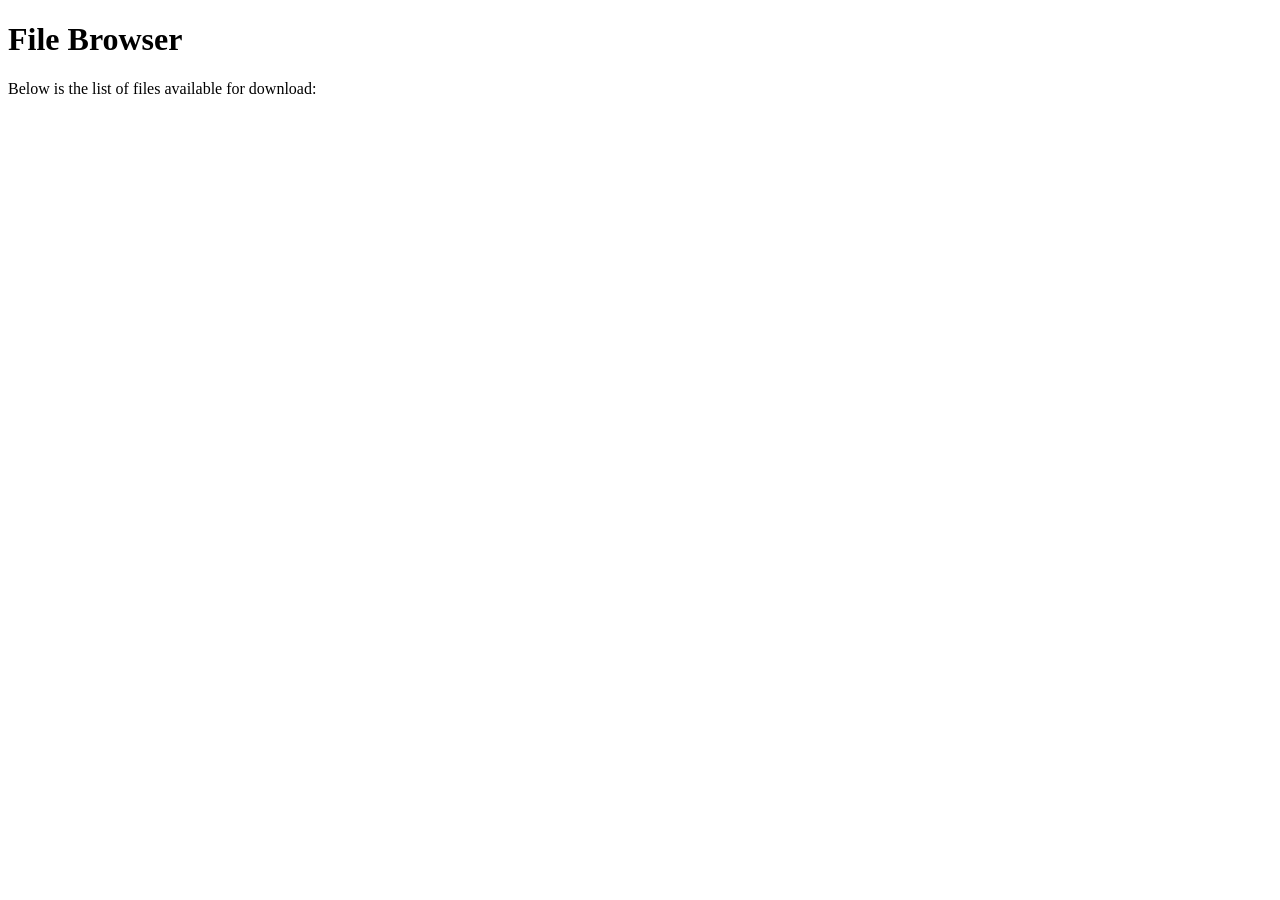
==== html/index.html @ 37473ae0 "Initial commit" ====
<!DOCTYPE html>
<html lang="en">
<head>
  <meta charset="UTF-8">
  <meta name="viewport" content="width=device-width, initial-scale=1.0">
  <title>File Browser</title>
</head>
<body>
  <h1>File Browser</h1>
  <p>Below is the list of files available for download:</p>
  <ul id="file-list"></ul>
  <script src="app.js"></script>
</body>
</html>
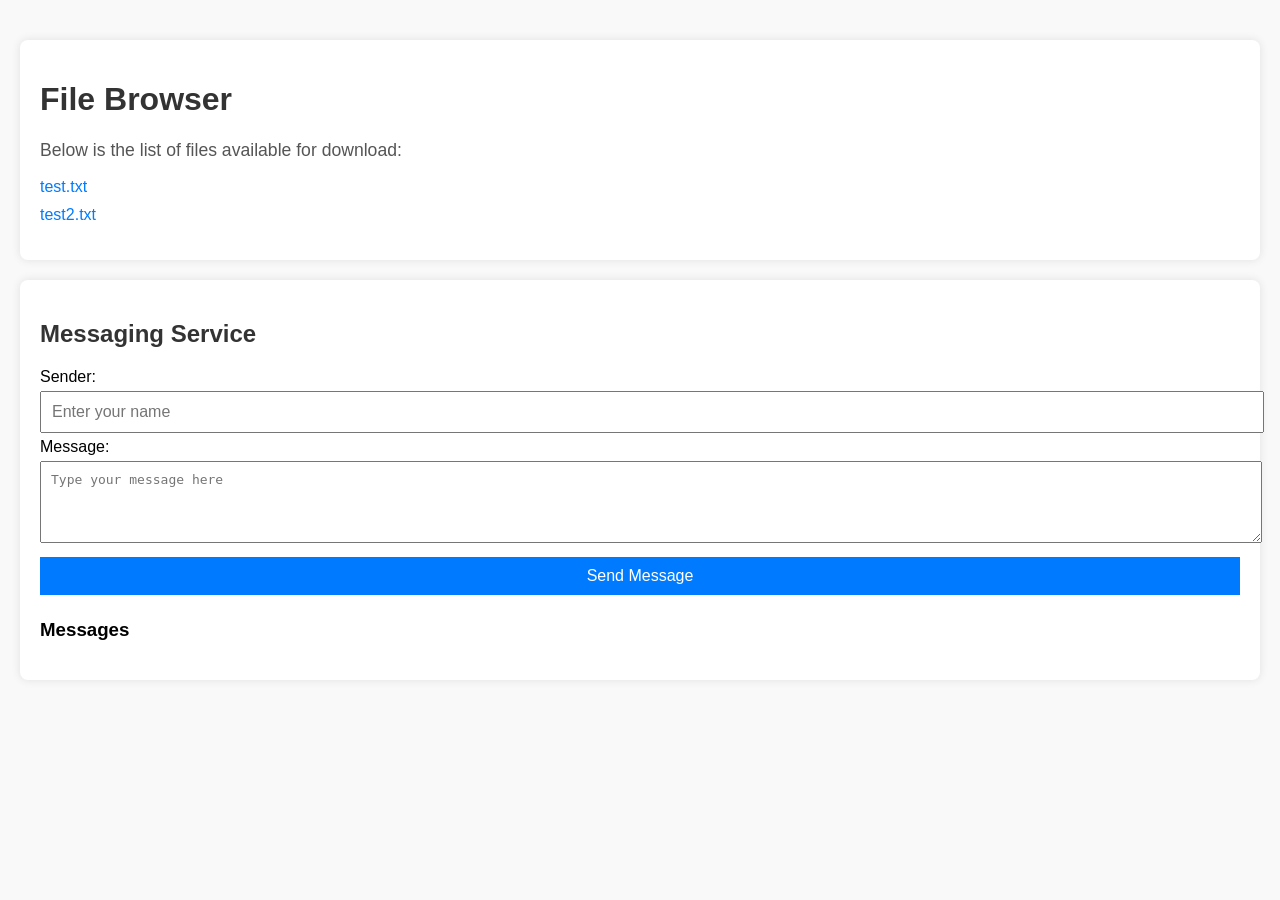
==== commit cde48358: "Added messaging service" ====
--- a/html/index.html
+++ b/html/index.html
@@ -3,12 +3,165 @@
 <head>
   <meta charset="UTF-8">
   <meta name="viewport" content="width=device-width, initial-scale=1.0">
-  <title>File Browser</title>
+  <title>Static File Browser & Messaging</title>
+  <style>
+    body {
+      font-family: Arial, sans-serif;
+      background-color: #f9f9f9;
+      margin: 0;
+      padding: 20px;
+    }
+    h1, h2 {
+      color: #333;
+    }
+    p {
+      font-size: 1.1em;
+      color: #555;
+    }
+    ul {
+      list-style-type: none;
+      padding: 0;
+    }
+    li {
+      margin: 10px 0;
+    }
+    a {
+      text-decoration: none;
+      color: #007BFF;
+    }
+    a:hover {
+      text-decoration: underline;
+    }
+    .container {
+      margin-top: 20px;
+      padding: 20px;
+      background: #ffffff;
+      box-shadow: 0px 0px 10px rgba(0, 0, 0, 0.1);
+      border-radius: 8px;
+    }
+    #message-list {
+      list-style-type: none;
+      padding: 0;
+    }
+    #message-list li {
+      margin: 5px 0;
+      padding: 8px;
+      background: #f1f1f1;
+      border-radius: 4px;
+    }
+    input, textarea, button {
+      margin: 5px 0;
+      padding: 10px;
+      width: 100%;
+      font-size: 1em;
+    }
+    button {
+      background-color: #007BFF;
+      color: white;
+      border: none;
+      cursor: pointer;
+    }
+    button:hover {
+      background-color: #0056b3;
+    }
+  </style>
 </head>
 <body>
-  <h1>File Browser</h1>
-  <p>Below is the list of files available for download:</p>
-  <ul id="file-list"></ul>
-  <script src="app.js"></script>
+  <!-- Static File Section -->
+  <div class="container">
+    <h1>File Browser</h1>
+    <p>Below is the list of files available for download:</p>
+    <ul id="file-list">
+      <li><a href="/files/test.txt" target="_blank">test.txt</a></li>
+      <li><a href="/files/test2.txt" target="_blank">test2.txt</a></li>
+    </ul>
+  </div>
+
+  <!-- Messaging Section -->
+  <div class="container">
+    <h2>Messaging Service</h2>
+    <div>
+      <label for="sender">Sender:</label>
+      <input type="text" id="sender" placeholder="Enter your name" />
+      <label for="message">Message:</label>
+      <textarea id="message" rows="4" placeholder="Type your message here"></textarea>
+      <button onclick="sendMessage()">Send Message</button>
+    </div>
+
+    <h3>Messages</h3>
+    <ul id="message-list">
+      <!-- Messages will appear here dynamically -->
+    </ul>
+  </div>
+
+  <!-- JavaScript -->
+  <script>
+    // Explicitly set the API base URL with port 5000
+    const baseURL = "http://100.75.3.75:5000";
+
+    // Define API endpoints
+    const sendMessageURL = `${baseURL}/send`;
+    const fetchMessagesURL = `${baseURL}/messages`;
+
+    // Fetch messages from the API and display them
+    async function fetchMessages() {
+      try {
+        const response = await fetch(fetchMessagesURL);
+        if (!response.ok) {
+          throw new Error(`HTTP error! Status: ${response.status}`);
+        }
+        const messages = await response.json();
+        displayMessages(messages);
+      } catch (error) {
+        console.error('Error fetching messages:', error);
+      }
+    }
+
+    // Display messages in the message list
+    function displayMessages(messages) {
+      const messageList = document.getElementById('message-list');
+      messageList.innerHTML = ''; // Clear existing messages
+      messages.forEach((msg) => {
+        const listItem = document.createElement('li');
+        listItem.textContent = `${msg.sender}: ${msg.message}`;
+        messageList.appendChild(listItem);
+      });
+    }
+
+    // Send a new message
+    async function sendMessage() {
+      const sender = document.getElementById('sender').value.trim();
+      const message = document.getElementById('message').value.trim();
+
+      if (!sender || !message) {
+        alert('Both sender and message are required!');
+        return;
+      }
+
+      try {
+        const response = await fetch(sendMessageURL, {
+          method: 'POST',
+          headers: { 'Content-Type': 'application/json' },
+          body: JSON.stringify({ sender, message }),
+        });
+
+        if (!response.ok) {
+          throw new Error(`HTTP error! Status: ${response.status}`);
+        }
+
+        // Clear input fields
+        document.getElementById('sender').value = '';
+        document.getElementById('message').value = '';
+
+        // Fetch updated messages
+        fetchMessages();
+      } catch (error) {
+        console.error('Error sending message:', error);
+      }
+    }
+
+    // Fetch messages when the page loads
+    document.addEventListener('DOMContentLoaded', fetchMessages);
+  </script>
 </body>
 </html>
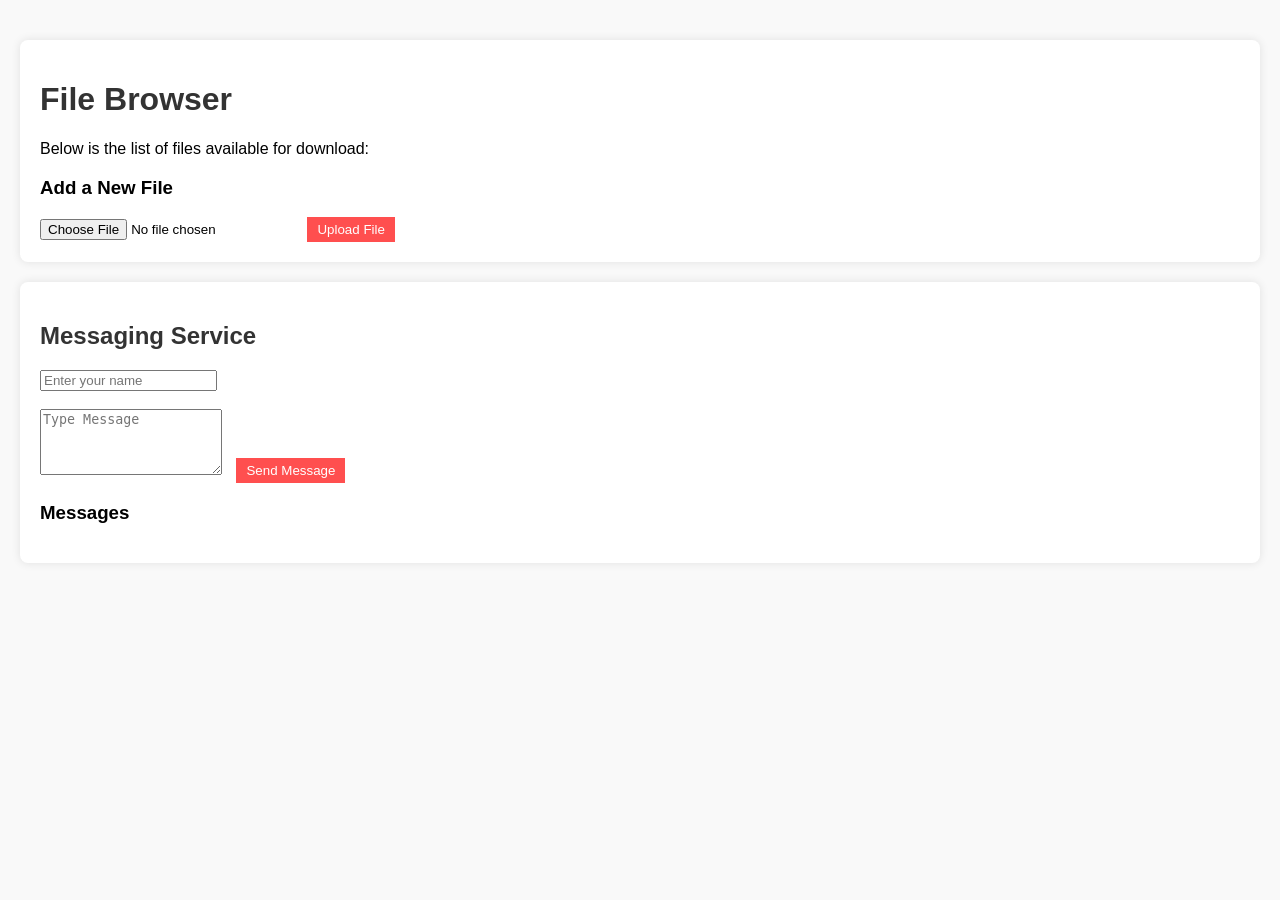
==== commit ec04dbe7: "Added some styling and work on file sharing service" ====
--- a/html/index.html
+++ b/html/index.html
@@ -14,16 +14,15 @@
     h1, h2 {
       color: #333;
     }
-    p {
-      font-size: 1.1em;
-      color: #555;
-    }
     ul {
       list-style-type: none;
       padding: 0;
     }
     li {
       margin: 10px 0;
+      display: flex;
+      justify-content: space-between;
+      align-items: center;
     }
     a {
       text-decoration: none;
@@ -39,30 +38,16 @@
       box-shadow: 0px 0px 10px rgba(0, 0, 0, 0.1);
       border-radius: 8px;
     }
-    #message-list {
-      list-style-type: none;
-      padding: 0;
-    }
-    #message-list li {
-      margin: 5px 0;
-      padding: 8px;
-      background: #f1f1f1;
-      border-radius: 4px;
-    }
-    input, textarea, button {
-      margin: 5px 0;
-      padding: 10px;
-      width: 100%;
-      font-size: 1em;
-    }
     button {
-      background-color: #007BFF;
+      margin-left: 10px;
+      padding: 5px 10px;
+      background-color: #FF4F4F;
       color: white;
       border: none;
       cursor: pointer;
     }
     button:hover {
-      background-color: #0056b3;
+      background-color: #FF0000;
     }
   </style>
 </head>
@@ -72,19 +57,26 @@
     <h1>File Browser</h1>
     <p>Below is the list of files available for download:</p>
     <ul id="file-list">
-      <li><a href="/files/test.txt" target="_blank">test.txt</a></li>
-      <li><a href="/files/test2.txt" target="_blank">test2.txt</a></li>
+      <!-- File list will be dynamically populated -->
     </ul>
+
+    <h3>Add a New File</h3>
+    <input type="file" id="file-upload" />
+    <button onclick="uploadFile()">Upload File</button>
   </div>
 
   <!-- Messaging Section -->
   <div class="container">
     <h2>Messaging Service</h2>
     <div>
-      <label for="sender">Sender:</label>
+      <label for="sender"></label>
       <input type="text" id="sender" placeholder="Enter your name" />
-      <label for="message">Message:</label>
-      <textarea id="message" rows="4" placeholder="Type your message here"></textarea>
+      
+    </div>
+    <br/>
+    <div>
+      <label for="message"></label>
+      <textarea id="message" rows="4" placeholder="Type Message"></textarea>
       <button onclick="sendMessage()">Send Message</button>
     </div>
 
@@ -94,16 +86,121 @@
     </ul>
   </div>
 
-  <!-- JavaScript -->
   <script>
     // Explicitly set the API base URL with port 5000
     const baseURL = "http://100.75.3.75:5000";
+    const fileURL = "http://100.75.3.75";
 
     // Define API endpoints
+    const fetchFilesURL = `${fileURL}/files/`;
+    const uploadFileURL = `${fileURL}/upload`;
+    const deleteFileURL = `${fileURL}/delete`;
+    const fetchMessagesURL = `${baseURL}/messages`;
     const sendMessageURL = `${baseURL}/send`;
-    const fetchMessagesURL = `${baseURL}/messages`;
-
-    // Fetch messages from the API and display them
+
+    // Fetch the file list from the server
+    async function fetchFiles() {
+      try {
+        const response = await fetch(fetchFilesURL);
+        if (!response.ok) {
+          throw new Error(`HTTP error! Status: ${response.status}`);
+        }
+        const textResponse = await response.text(); // Get the HTML response as text
+        const files = parseFileListFromHTML(textResponse); // Parse the files
+        displayFiles(files);
+      } catch (error) {
+        console.error("Error fetching files:", error);
+      }
+    }
+
+    // Parse the HTML response to extract file names
+    function parseFileListFromHTML(html) {
+      const parser = new DOMParser();
+      const doc = parser.parseFromString(html, "text/html");
+      const links = doc.querySelectorAll("a"); // Get all anchor tags
+      const files = [];
+
+      links.forEach((link) => {
+        const filename = link.textContent.trim();
+        // Exclude parent directory link (../) and empty links
+        if (filename && filename !== "../") {
+          files.push(filename);
+        }
+      });
+
+      return files;
+    }
+
+    // Display the file list
+    function displayFiles(files) {
+      const fileList = document.getElementById("file-list");
+      fileList.innerHTML = ""; // Clear the existing list
+      files.forEach((file) => {
+        const listItem = document.createElement("li");
+        const link = document.createElement("a");
+        link.href = `${fileURL}/files/${file}`; // Adjust to match the correct URL
+        link.textContent = file;
+        link.target = "_blank";
+
+        const deleteButton = document.createElement("button");
+        deleteButton.textContent = "Delete";
+        deleteButton.onclick = () => deleteFile(file);
+
+        listItem.appendChild(link);
+        listItem.appendChild(deleteButton);
+        fileList.appendChild(listItem);
+      });
+    }
+
+    // Upload a new file
+    async function uploadFile() {
+      const fileInput = document.getElementById("file-upload");
+      const file = fileInput.files[0];
+
+      if (!file) {
+        alert("Please select a file to upload.");
+        return;
+      }
+
+      const formData = new FormData();
+      formData.append("file", file);
+
+      try {
+        const response = await fetch(uploadFileURL, {
+          method: "POST",
+          body: formData,
+        });
+
+        if (!response.ok) {
+          throw new Error(`HTTP error! Status: ${response.status}`);
+        }
+
+        // Refresh the file list after upload
+        fetchFiles();
+      } catch (error) {
+        console.error("Error uploading file:", error);
+      }
+    }
+
+    // Delete a file
+    async function deleteFile(filename) {
+      try {
+        const response = await fetch(`${deleteFileURL}/${filename}`, {
+          method: "DELETE",
+        });
+
+        if (!response.ok) {
+          throw new Error(`HTTP error! Status: ${response.status}`);
+        }
+
+        // Refresh the file list after deletion
+        fetchFiles();
+      } catch (error) {
+        console.error("Error deleting file:", error);
+      }
+    }
+
+    // Fetch the messages
     async function fetchMessages() {
       try {
         const response = await fetch(fetchMessagesURL);
@@ -113,35 +210,35 @@
         const messages = await response.json();
         displayMessages(messages);
       } catch (error) {
-        console.error('Error fetching messages:', error);
-      }
-    }
-
-    // Display messages in the message list
+        console.error("Error fetching messages:", error);
+      }
+    }
+
+    // Display messages
     function displayMessages(messages) {
-      const messageList = document.getElementById('message-list');
-      messageList.innerHTML = ''; // Clear existing messages
+      const messageList = document.getElementById("message-list");
+      messageList.innerHTML = ""; // Clear existing messages
       messages.forEach((msg) => {
-        const listItem = document.createElement('li');
+        const listItem = document.createElement("li");
         listItem.textContent = `${msg.sender}: ${msg.message}`;
         messageList.appendChild(listItem);
       });
     }
 
-    // Send a new message
+    // Send a message
     async function sendMessage() {
-      const sender = document.getElementById('sender').value.trim();
-      const message = document.getElementById('message').value.trim();
+      const sender = document.getElementById("sender").value.trim();
+      const message = document.getElementById("message").value.trim();
 
       if (!sender || !message) {
-        alert('Both sender and message are required!');
+        alert("Both sender and message are required!");
         return;
       }
 
       try {
         const response = await fetch(sendMessageURL, {
-          method: 'POST',
-          headers: { 'Content-Type': 'application/json' },
+          method: "POST",
+          headers: { "Content-Type": "application/json" },
           body: JSON.stringify({ sender, message }),
         });
 
@@ -149,19 +246,20 @@
           throw new Error(`HTTP error! Status: ${response.status}`);
         }
 
-        // Clear input fields
-        document.getElementById('sender').value = '';
-        document.getElementById('message').value = '';
-
-        // Fetch updated messages
+        // Clear input fields and refresh messages
+        document.getElementById("sender").value = "";
+        document.getElementById("message").value = "";
         fetchMessages();
       } catch (error) {
-        console.error('Error sending message:', error);
-      }
-    }
-
-    // Fetch messages when the page loads
-    document.addEventListener('DOMContentLoaded', fetchMessages);
+        console.error("Error sending message:", error);
+      }
+    }
+
+    // Fetch files and messages on page load
+    document.addEventListener("DOMContentLoaded", () => {
+      fetchFiles();
+      fetchMessages();
+    });
   </script>
 </body>
 </html>
